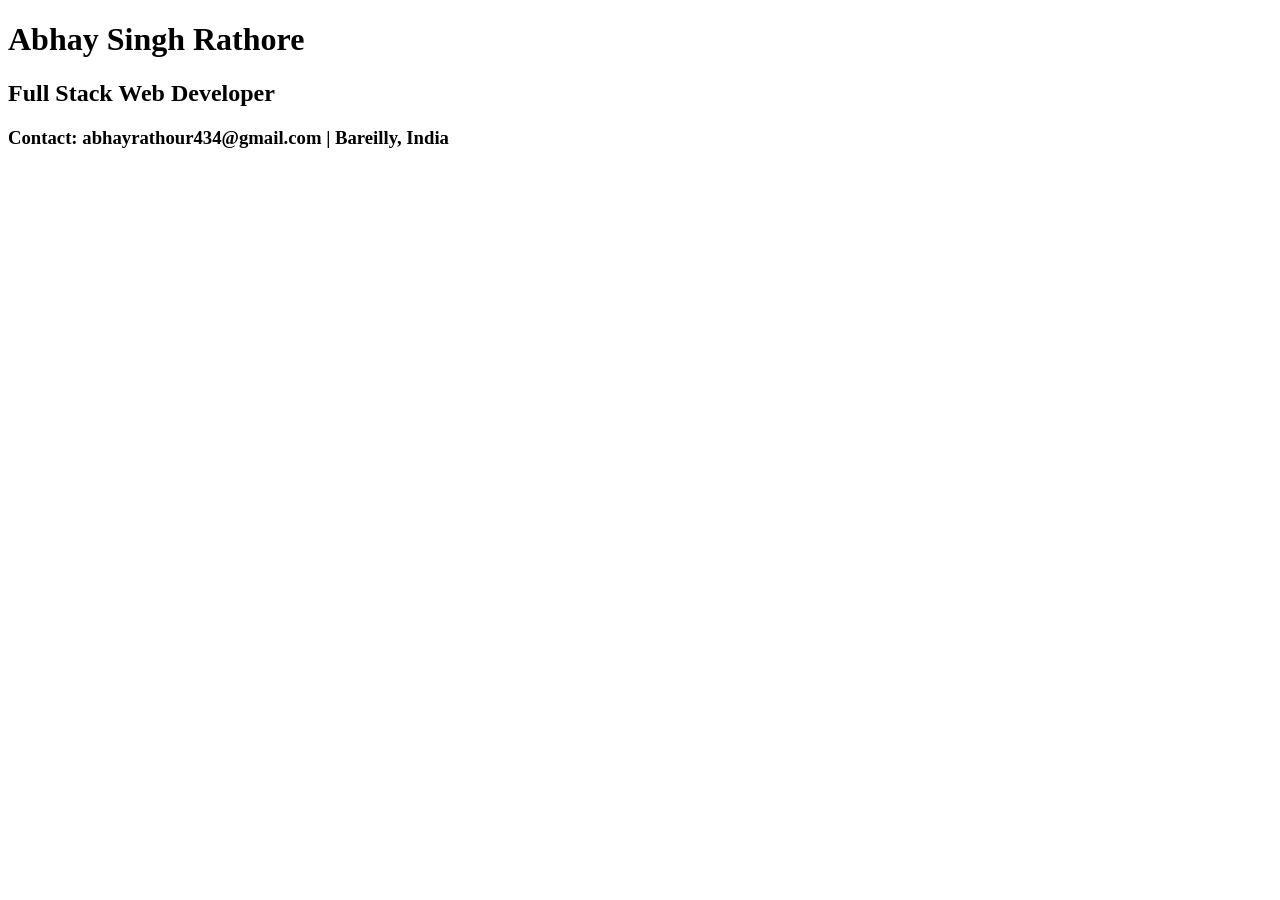
==== WEEK 2/index.html @ 45bb041a "Task 2.1: Main Headings" ====
<!DOCTYPE HTML>
<html lang="en">
<head>
     <meta charset="UTF-8">
    <meta name="viewport" content="width=device-width, initial-scale=1.0">
    <title>My Professional Resume</title>
</head>
<body>
 <!-- Task 2.1: Main Headings -->
    <h1>Abhay Singh Rathore </h1>
    <h2>Full Stack Web Developer</h2>
    <h3>Contact: abhayrathour434@gmail.com | Bareilly, India</h3>

 </body>
</html>
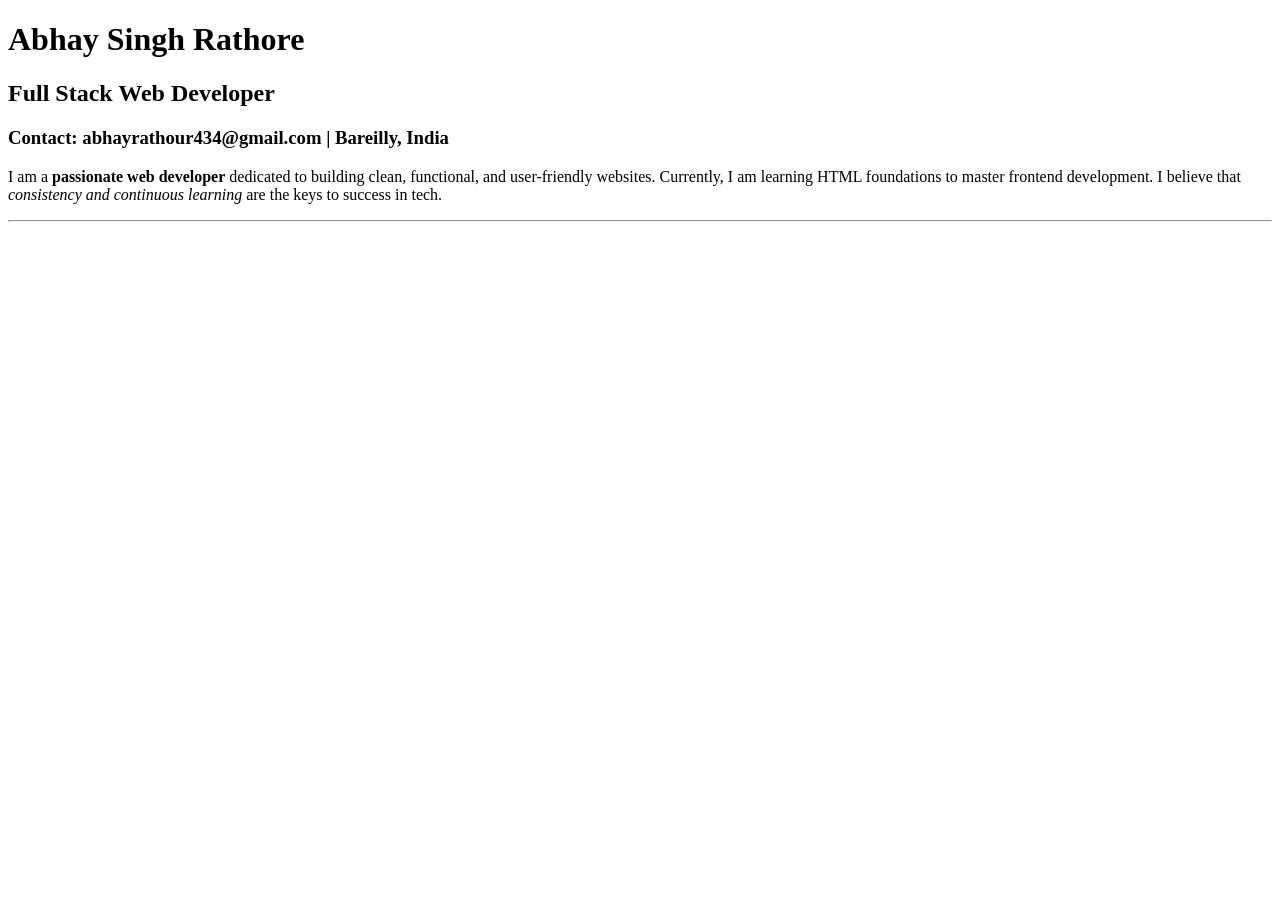
==== commit a8f393ea: "Task 2.2: Intro Paragraph with Text Styling and HR Line" ====
--- a/WEEK 2/index.html
+++ b/WEEK 2/index.html
@@ -10,6 +10,13 @@
     <h1>Abhay Singh Rathore </h1>
     <h2>Full Stack Web Developer</h2>
     <h3>Contact: abhayrathour434@gmail.com | Bareilly, India</h3>
+       <!-- Task 2.2: Intro Paragraph with Text Styling and HR Line -->
+    <p>
+        I am a <strong>passionate web developer</strong> dedicated to building clean, functional, and user-friendly websites. 
+        Currently, I am learning HTML foundations to master frontend development. I believe that <em>consistency and continuous learning</em> 
+        are the keys to success in tech.
+    </p>
+     <hr>
 
  </body>
 </html> 
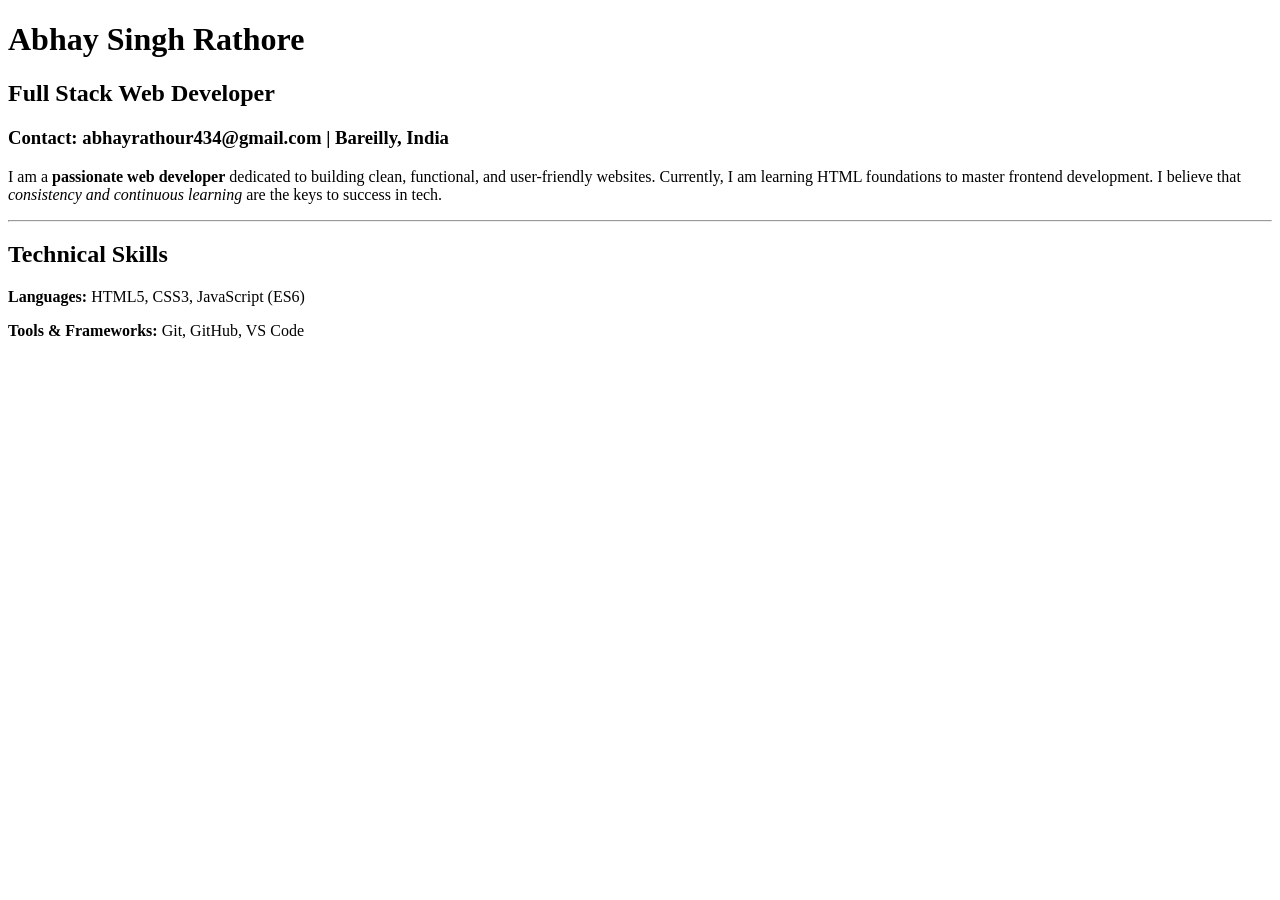
==== commit 4f5e7810: "Task 2.3: Skills Section wrapped in a div with id and class" ====
--- a/WEEK 2/index.html
+++ b/WEEK 2/index.html
@@ -17,6 +17,12 @@
         are the keys to success in tech.
     </p>
      <hr>
+     <!-- Task 2.3: Skills Section wrapped in a div with id and class -->
+    <div id="skills-section" class="resume-block">
+        <h2>Technical Skills</h2>
+        <p><strong>Languages:</strong> HTML5, CSS3, JavaScript (ES6)</p>
+        <p><strong>Tools & Frameworks:</strong> Git, GitHub, VS Code</p>
+    </div>
 
  </body>
 </html> 
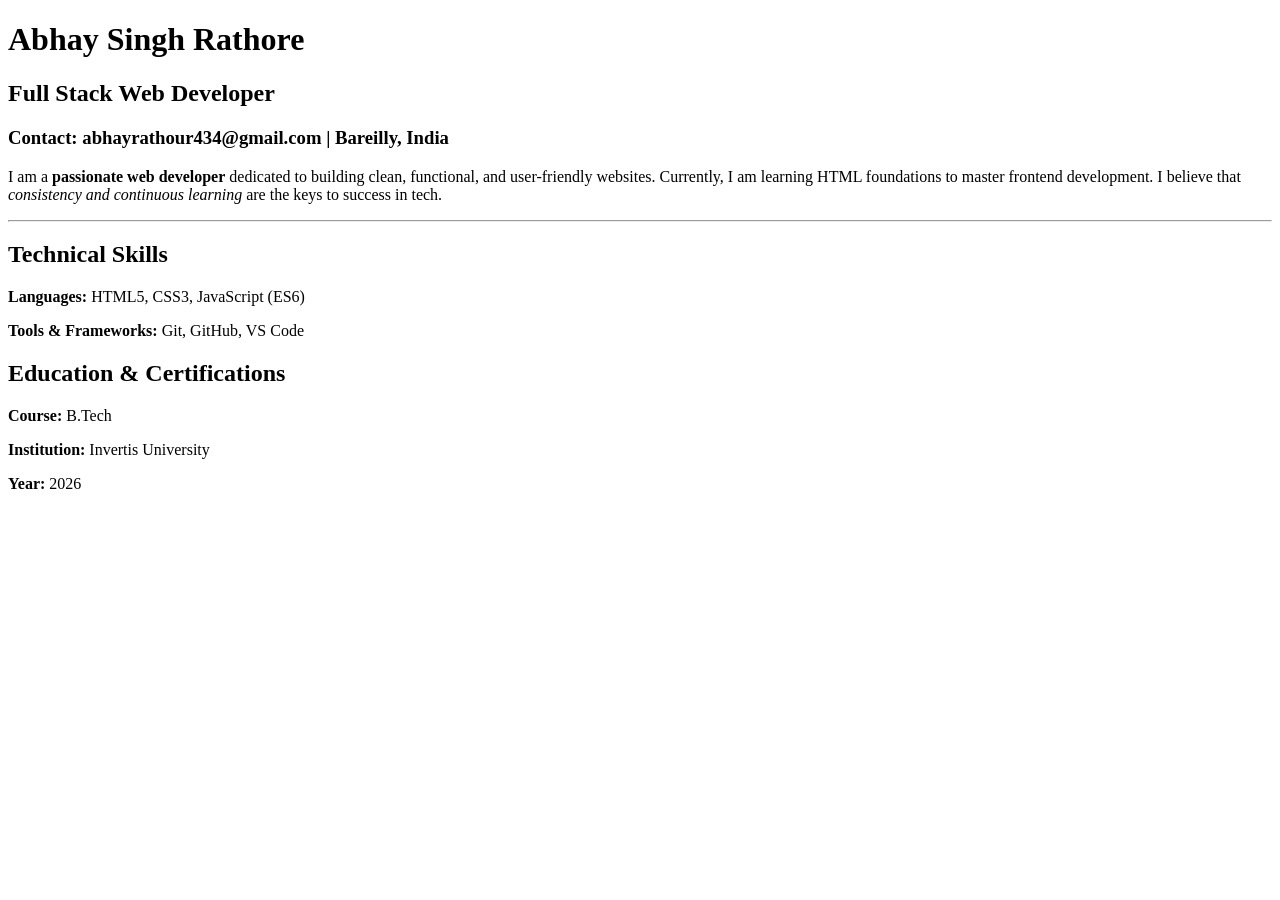
==== commit 543326f8: "Task 2.4: Education Section wrapped in a div with id and class" ====
--- a/WEEK 2/index.html
+++ b/WEEK 2/index.html
@@ -23,6 +23,13 @@
         <p><strong>Languages:</strong> HTML5, CSS3, JavaScript (ES6)</p>
         <p><strong>Tools & Frameworks:</strong> Git, GitHub, VS Code</p>
     </div>
+      <!-- Task 2.4: Education Section wrapped in a div with id and class -->
+    <div id="education-section" class="resume-block">
+        <h2>Education & Certifications</h2>
+        <p><strong>Course:</strong> B.Tech </p>
+        <p><strong>Institution:</strong> Invertis University </p>
+        <p><strong>Year:</strong> 2026</p>
+    </div>
 
  </body>
 </html> 
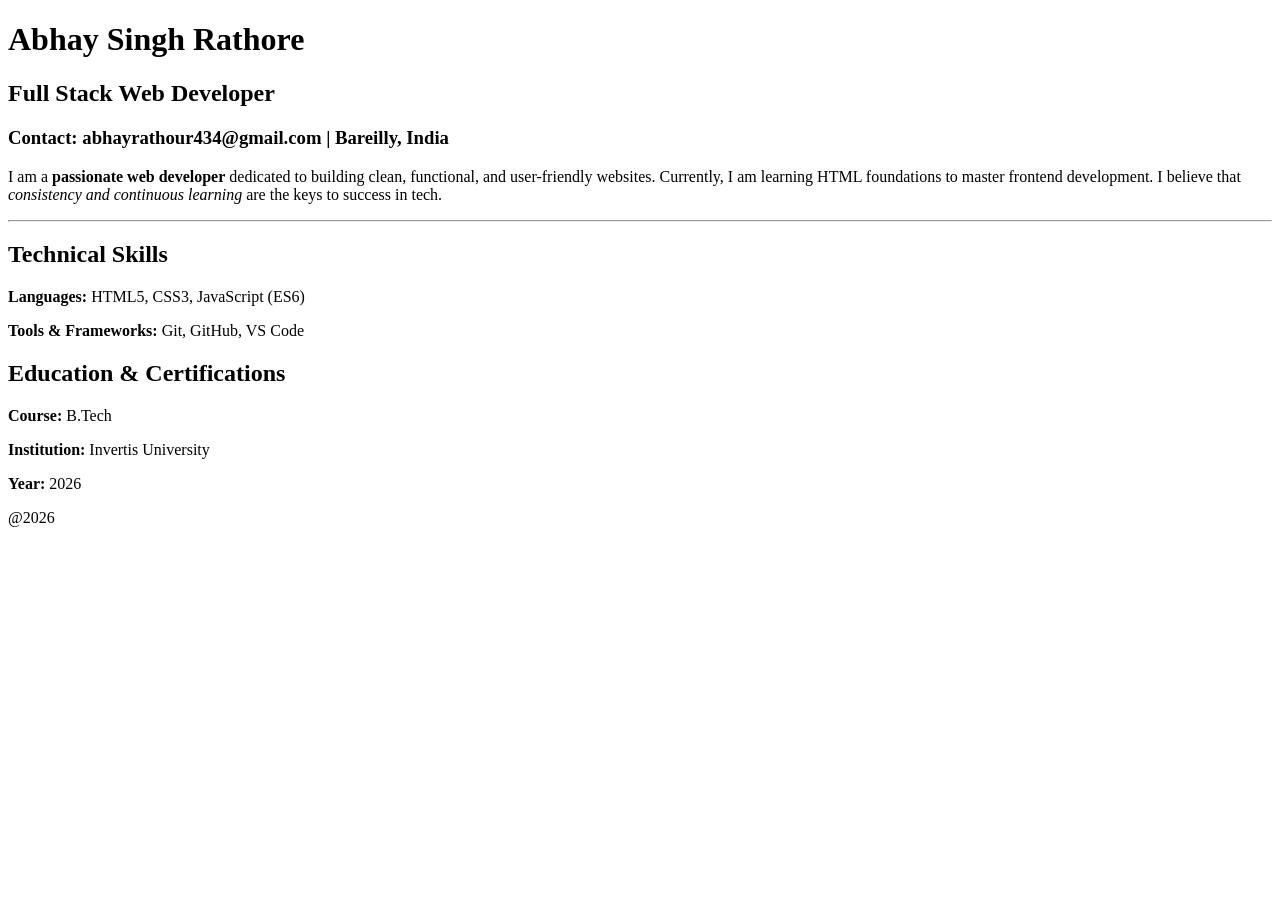
==== commit 558029a2: "Task 2.5: Footer/Submission Comment" ====
--- a/WEEK 2/index.html
+++ b/WEEK 2/index.html
@@ -30,6 +30,11 @@
         <p><strong>Institution:</strong> Invertis University </p>
         <p><strong>Year:</strong> 2026</p>
     </div>
+      <!-- Task 2.5: Footer/Submission Comment -->
+    <footer>
+         @2026
+    </footer> 
+    <!-- Assignment for Week 2 successfully formatted and verified -->
 
  </body>
 </html> 
